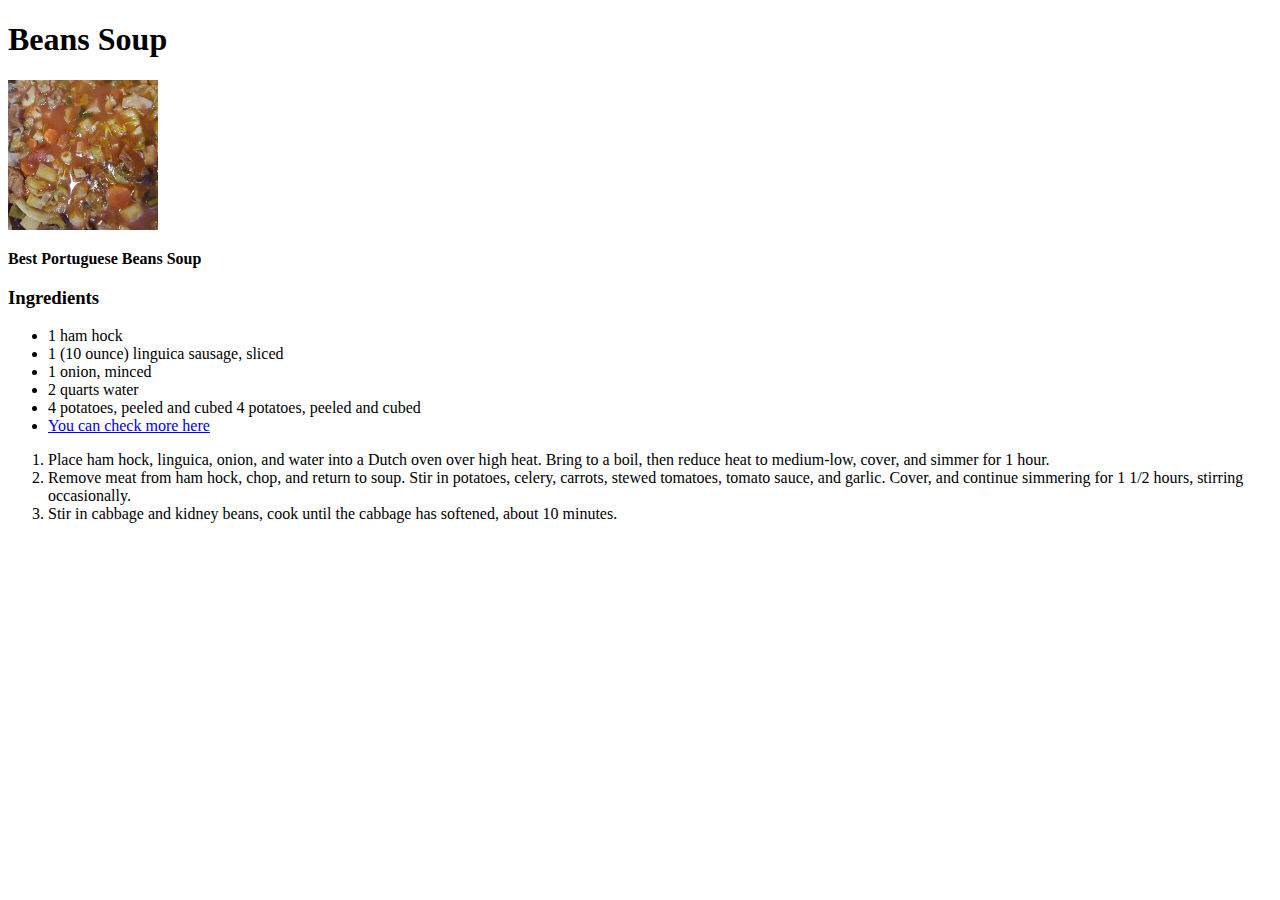
==== recipes/beans-soup.html @ fa02cad5 "Done Odin-recipe html" ====
<!DOCTYPE html>
<html lang="en">
    <head>
        <title>Beans Soup</title>
        <meta charset="UTF-8">
    </head>
    <body>
        <h1>Beans Soup</h1>
        <img src="../img/portuguese-soup.jpg" alt="Beans Soup Image" height="150">
        <p><strong> Best Portuguese Beans Soup</strong></p>
        <h3> Ingredients</h3>
        <ul>
            <li> 1 ham hock</li>
            <li>1 (10 ounce) linguica sausage, sliced </li>
            <li> 1 onion, minced</li>
            <li>2 quarts water</li>
            <li>4 potatoes, peeled and cubed 4 potatoes, peeled and cubed </li>
            <li><a href="https://www.allrecipes.com/recipe/80285/portuguese-bean-soup/" > You can check more here </a></li>
        </ul>
        <ol>
            <li>Place ham hock, linguica, onion, and water into a Dutch oven over high heat. Bring to a boil, then reduce heat to medium-low, cover, and simmer for 1 hour.</li>
            <li>Remove meat from ham hock, chop, and return to soup. Stir in potatoes, celery, carrots, stewed tomatoes, tomato sauce, and garlic. Cover, and continue simmering for 1 1/2 hours, stirring occasionally.</li>
            <li>Stir in cabbage and kidney beans, cook until the cabbage has softened, about 10 minutes.</li>
        </ol>
    </body>
</html
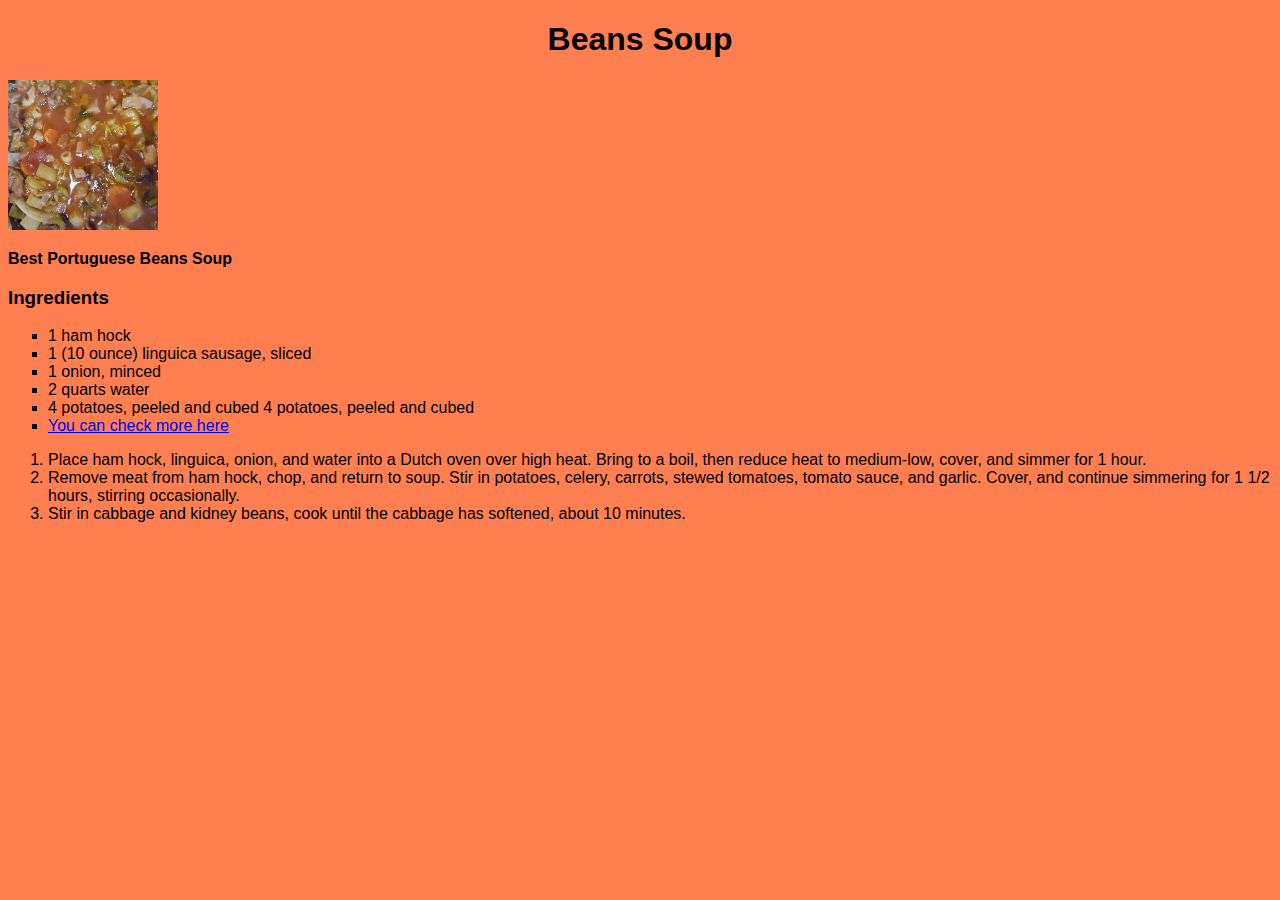
==== commit a1fe512a: "finishing job" ====
--- a/recipes/beans-soup.html
+++ b/recipes/beans-soup.html
@@ -3,6 +3,7 @@
     <head>
         <title>Beans Soup</title>
         <meta charset="UTF-8">
+        <link rel="stylesheet" href="../styles.css"> 
     </head>
     <body>
         <h1>Beans Soup</h1>
--- a/styles.css
+++ b/styles.css
@@ -0,0 +1,18 @@
+/*  styles.css */
+
+*{
+    background-color: coral;
+    font-family: 'Lucida Sans', 'Lucida Sans Regular', 'Lucida Grande', 'Lucida Sans Unicode', Geneva, Verdana, sans-serif;
+}
+h1{text-align:center;
+    align-items:center;
+}
+ol{align-items:left;
+    text-align:left;
+}
+
+ul{
+    align-items:left;
+    text-align:left;
+    list-style-type:square
+}